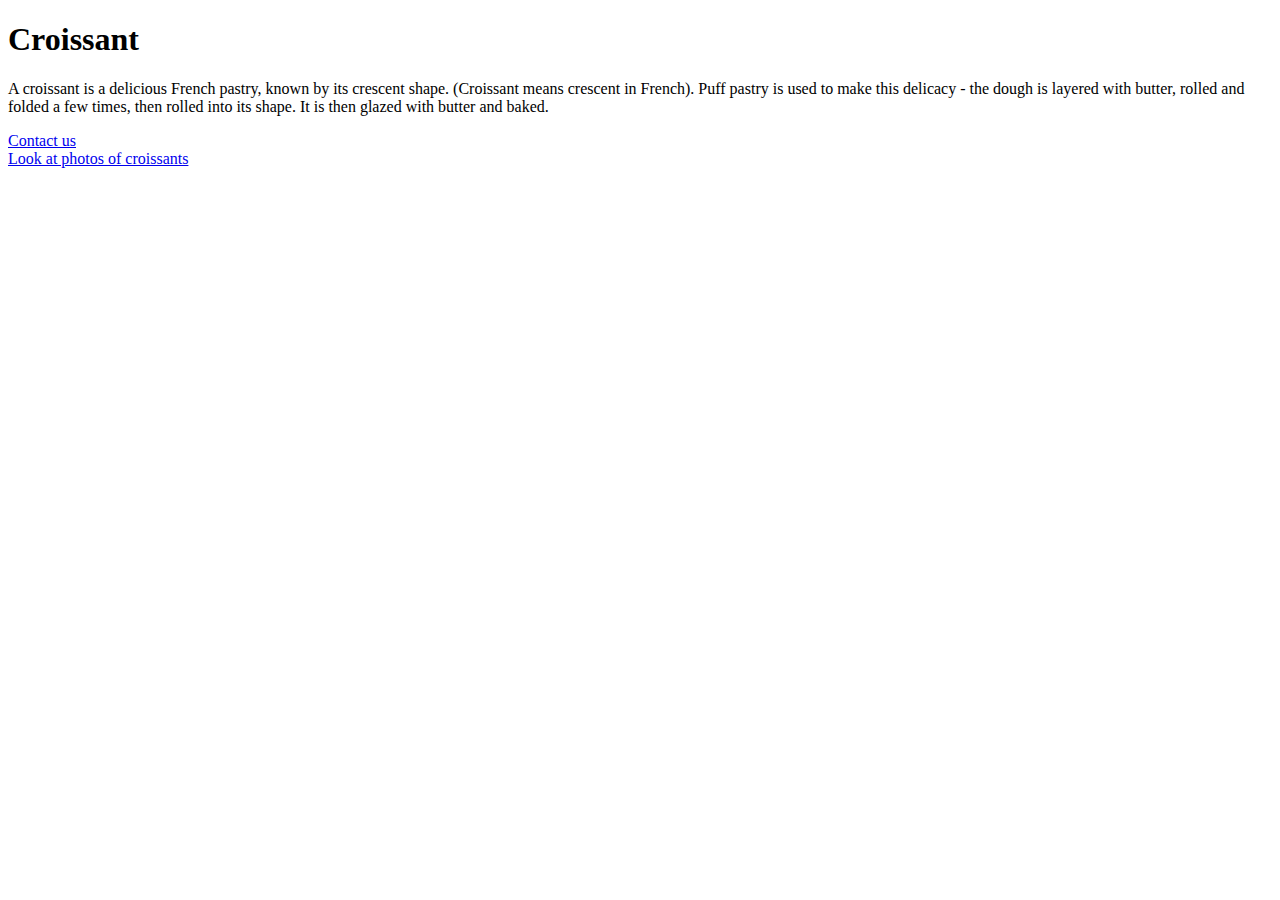
==== index.html @ 10b376e0 "Initial pages and content created" ====
<!DOCTYPE html>
<html lang="en">
  <head>
    <meta charset="UTF-8" />
    <meta name="viewport" content="width=device-width, initial-scale=1.0" />
    <title>homepage</title>
  </head>
  <body>
    <h1>Croissant</h1>
    <p>
      A croissant is a delicious French pastry, known by its crescent shape.
      (Croissant means crescent in French). Puff pastry is used to make this
      delicacy - the dough is layered with butter, rolled and folded a few
      times, then rolled into its shape. It is then glazed with butter and
      baked.
    </p>
    <a href="contact.html"> Contact us</a> </br>
    <a href="photo.html">Look at photos of croissants</a>
  </body>
</html>
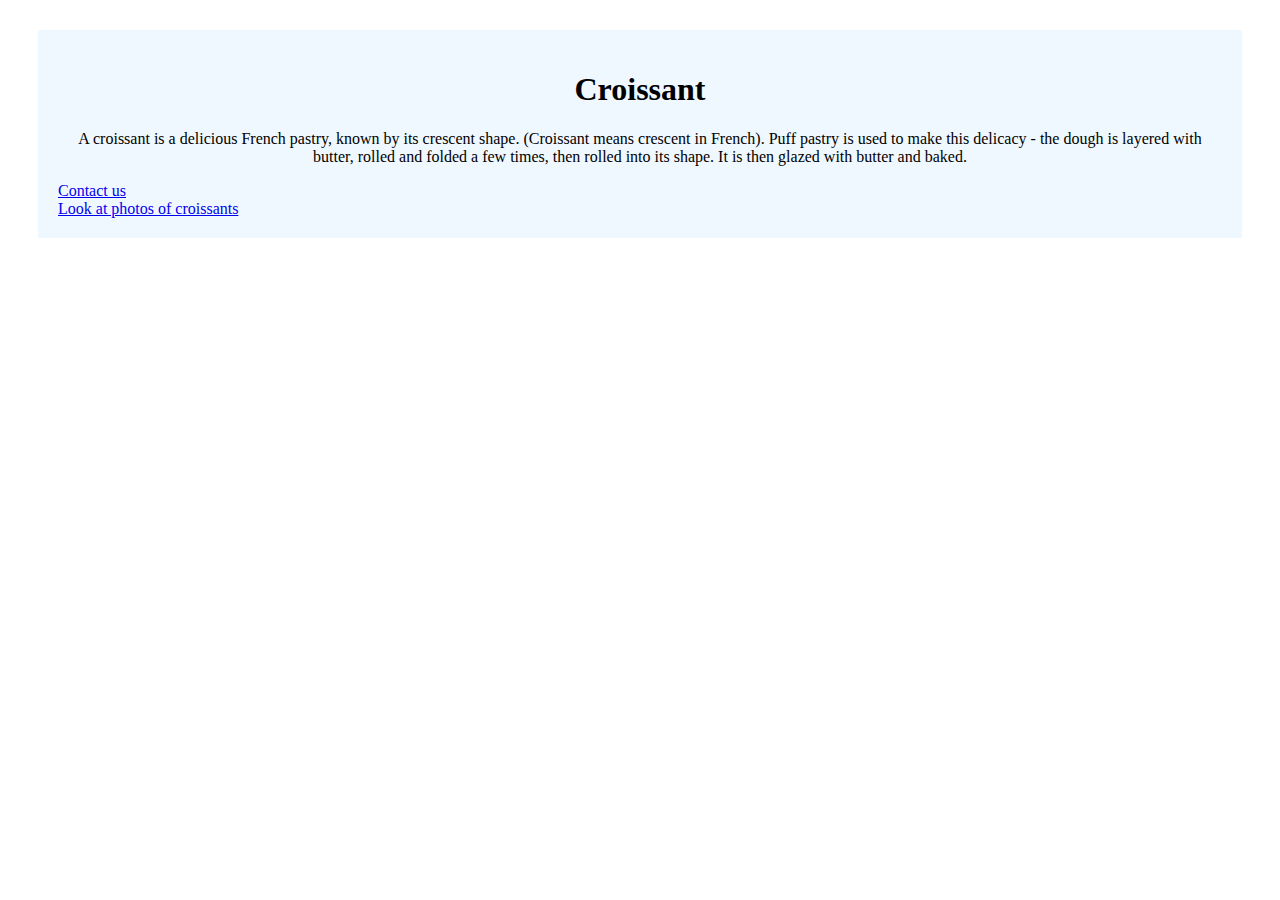
==== commit 75c64564: "Added CSS" ====
--- a/index.html
+++ b/index.html
@@ -3,9 +3,11 @@
   <head>
     <meta charset="UTF-8" />
     <meta name="viewport" content="width=device-width, initial-scale=1.0" />
+    <link rel="stylesheet" href="css/style.css" />
     <title>homepage</title>
   </head>
   <body>
+      <div class="container">
     <h1>Croissant</h1>
     <p>
       A croissant is a delicious French pastry, known by its crescent shape.
@@ -16,5 +18,6 @@
     </p>
     <a href="contact.html"> Contact us</a> </br>
     <a href="photo.html">Look at photos of croissants</a>
+    </div>
   </body>
 </html>
--- a/css/style.css
+++ b/css/style.css
@@ -0,0 +1,19 @@
+img {
+  max-width: 80%;
+  height: auto;
+  display: block;
+  margin: 0 auto;
+}
+.link {
+  padding-top: 50px;
+  text-align: center;
+}
+.container {
+  background-color: aliceblue;
+  padding: 20px 20px 20px 20px;
+  margin: 30px;
+}
+h1,
+p {
+  text-align: center;
+}
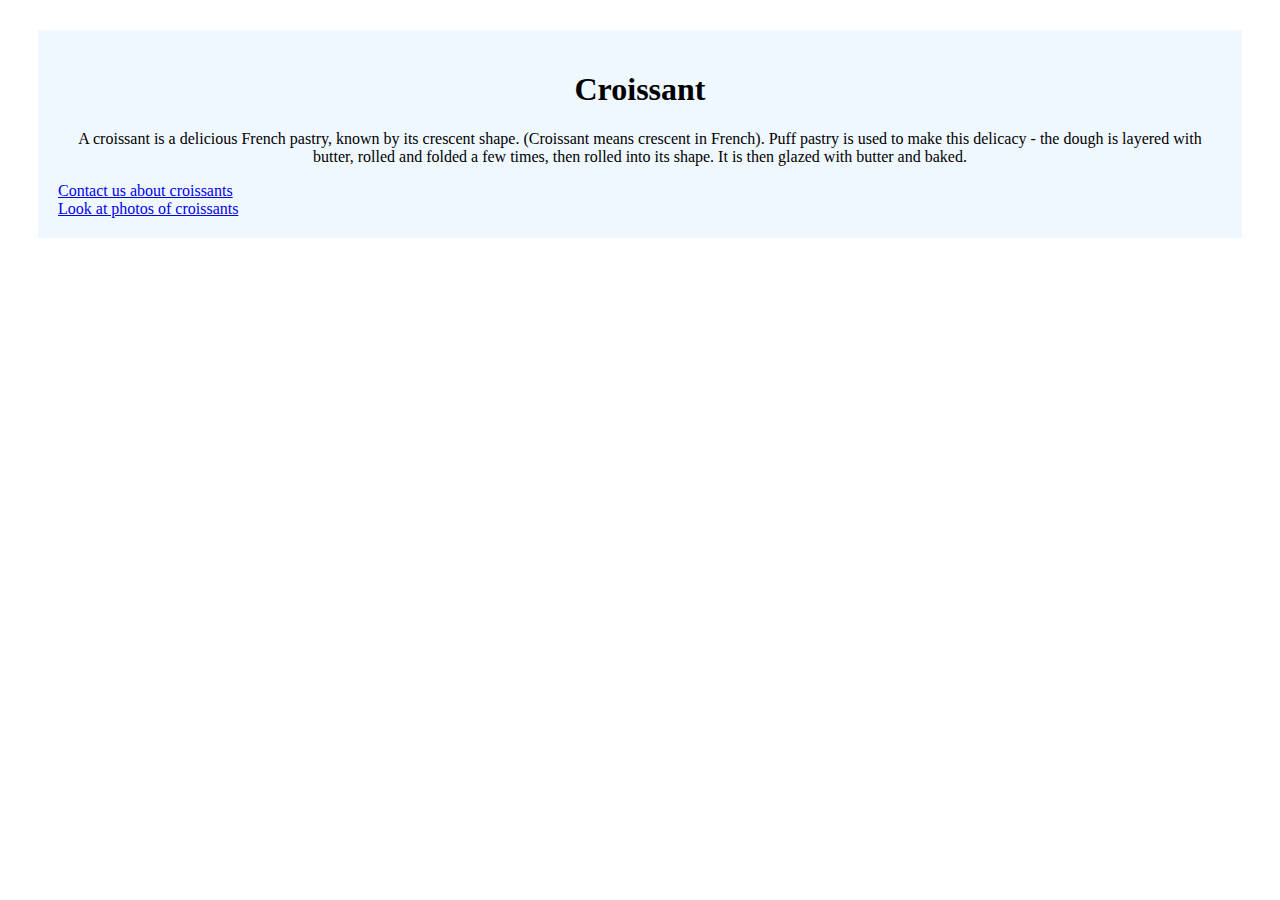
==== commit e37ce31d: "Added SEO" ====
--- a/index.html
+++ b/index.html
@@ -2,9 +2,10 @@
 <html lang="en">
   <head>
     <meta charset="UTF-8" />
+    <meta name="description"  content="This is a page about Croissants"/>
     <meta name="viewport" content="width=device-width, initial-scale=1.0" />
     <link rel="stylesheet" href="css/style.css" />
-    <title>homepage</title>
+    <title>Homepage - CroissantCrazy.com</title>
   </head>
   <body>
       <div class="container">
@@ -16,7 +17,7 @@
       times, then rolled into its shape. It is then glazed with butter and
       baked.
     </p>
-    <a href="contact.html"> Contact us</a> </br>
+    <a href="contact.html"> Contact us about croissants</a> </br>
     <a href="photo.html">Look at photos of croissants</a>
     </div>
   </body>
--- a/css/style.css
+++ b/css/style.css
@@ -3,6 +3,7 @@
   height: auto;
   display: block;
   margin: 0 auto;
+  border-radius: 8px;
 }
 .link {
   padding-top: 50px;
